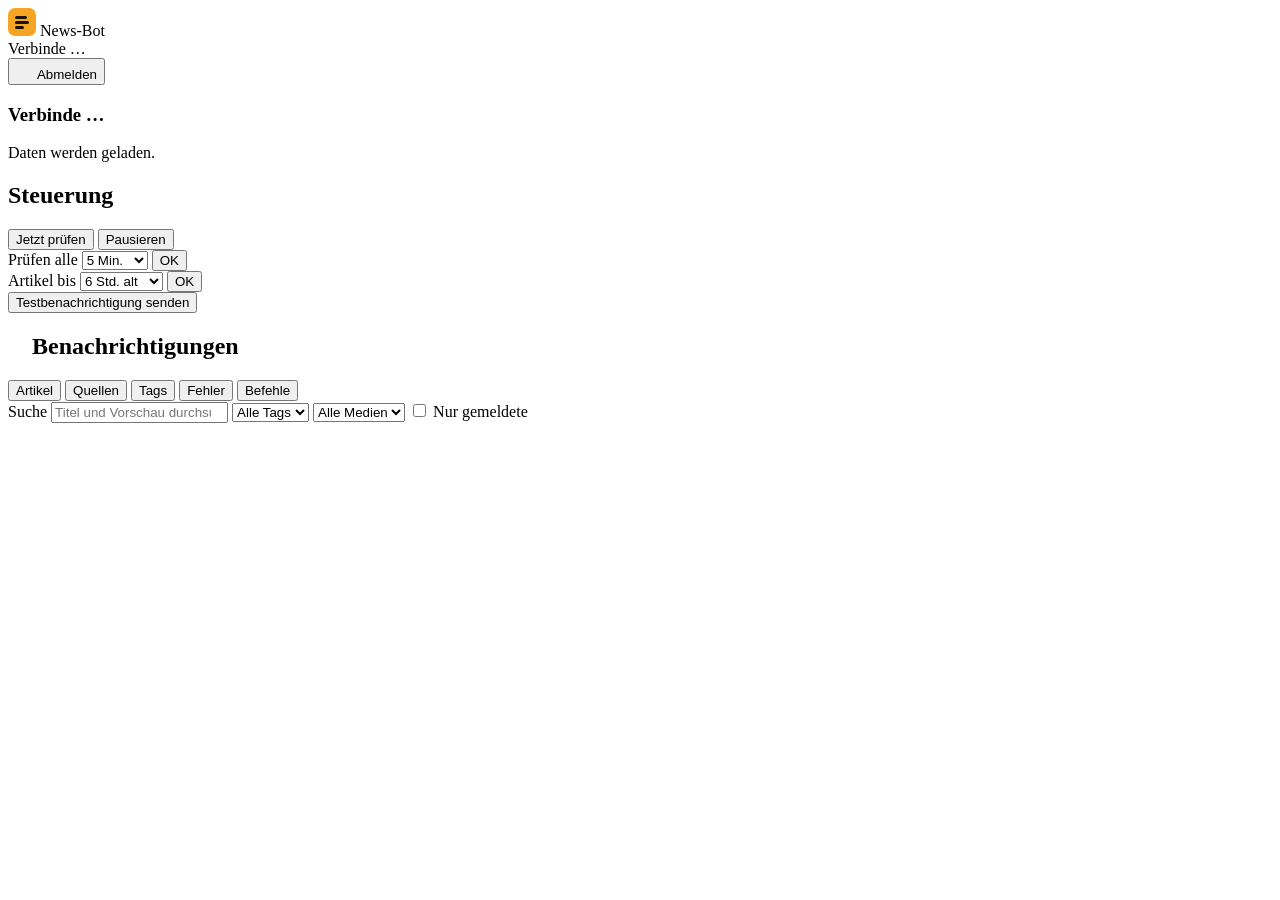
==== web/static/index.html @ 67e9cfe5 "Höchstalter einstellbar, Quellen/Tags neu gestaltet, Datei-Import - "Artikel bis …" auf der Seite ei" ====
<!doctype html>
<html lang="de">
<head>
  <meta charset="utf-8">
  <meta name="viewport" content="width=device-width, initial-scale=1, viewport-fit=cover">
  <meta name="robots" content="noindex, nofollow">
  <title>News-Bot</title>
  <link rel="preload" href="/static/fonts/plex-sans-400.woff2" as="font" type="font/woff2" crossorigin>
  <link rel="preload" href="/static/fonts/plex-sans-600.woff2" as="font" type="font/woff2" crossorigin>
  <link rel="stylesheet" href="/static/style.css">
  <link rel="manifest" href="/manifest.webmanifest">
  <link rel="apple-touch-icon" href="/static/icon-192.png">
  <meta name="theme-color" content="#172133">
  <meta name="apple-mobile-web-app-capable" content="yes">
  <meta name="apple-mobile-web-app-status-bar-style" content="black">
  <meta name="apple-mobile-web-app-title" content="News-Bot">
</head>
<body>

<header class="kopfleiste">
  <div class="marke">
    <svg width="28" height="28" viewBox="0 0 28 28" aria-hidden="true"><rect width="28" height="28" rx="7" fill="#f5a524"/><rect x="7" y="8" width="12" height="3" rx="1.5" fill="#1a1300"/><rect x="7" y="13" width="14" height="3" rx="1.5" fill="#1a1300"/><rect x="7" y="18" width="9" height="3" rx="1.5" fill="#1a1300"/></svg>
    <span class="marke-name">News-Bot</span>
  </div>
  <div class="kopf-status" aria-hidden="true">
    <span id="kopf-punkt" class="punkt"></span>
    <span id="kopf-text">Verbinde …</span>
  </div>
  <form method="post" action="/logout" class="abmelden">
    <button type="submit" class="abmelde-knopf" aria-label="Abmelden">
      <svg width="18" height="18" viewBox="0 0 24 24" fill="none" stroke-width="2" stroke-linecap="round" stroke-linejoin="round" aria-hidden="true"><path d="M9 21H5a2 2 0 0 1-2-2V5a2 2 0 0 1 2-2h4"/><path d="m16 17 5-5-5-5"/><path d="M21 12H9"/></svg>
      <span class="abmelde-text">Abmelden</span>
    </button>
  </form>
</header>

<div class="seite">

  <aside class="seitenleiste" aria-label="Status und Steuerung">
    <section id="status-karte" class="status-karte" aria-label="Status" aria-live="polite">
      <div class="status-kopf">
        <span id="status-punkt" class="punkt" aria-hidden="true"></span>
        <h1 id="signal-titel" class="status-titel">Verbinde …</h1>
      </div>
      <p id="status-zeile1" class="status-haupt">Daten werden geladen.</p>
      <p id="status-zeile2" class="leise"></p>
      <p id="status-zeile3" class="leise"></p>
    </section>

    <section class="steuerung" aria-label="Bot steuern">
      <h2 class="abschnitt">Steuerung</h2>
      <div class="knopf-gitter">
        <button type="button" class="knopf haupt" data-aktion="jetzt_pruefen">Jetzt prüfen</button>
        <button type="button" class="knopf" id="pause-knopf" data-aktion="pausieren">Pausieren</button>
      </div>
      <div class="intervall">
        <label for="intervall">Prüfen alle</label>
        <select id="intervall">
          <option value="5">5 Min.</option>
          <option value="10">10 Min.</option>
          <option value="15">15 Min.</option>
          <option value="30">30 Min.</option>
          <option value="60">60 Min.</option>
          <option value="120">2 Std.</option>
        </select>
        <button type="button" class="knopf" data-aktion="intervall" aria-label="Intervall übernehmen">OK</button>
      </div>
      <div class="intervall">
        <label for="max-alter" title="Ältere Artikel meldet der Bot nicht mehr">Artikel bis</label>
        <select id="max-alter">
          <option value="6">6 Std. alt</option>
          <option value="12">12 Std. alt</option>
          <option value="24">24 Std. alt</option>
          <option value="48">2 Tage alt</option>
          <option value="72">3 Tage alt</option>
          <option value="168">7 Tage alt</option>
        </select>
        <button type="button" class="knopf" data-aktion="max_alter" aria-label="Höchstalter übernehmen">OK</button>
      </div>
      <button type="button" class="knopf" data-aktion="testnachricht">Testbenachrichtigung senden</button>
      <p id="rueckmeldung" class="rueckmeldung" role="status" aria-live="polite"></p>
    </section>

    <section id="push-kasten" class="kasten" aria-label="Benachrichtigungen">
      <h2 class="kasten-titel">
        <svg width="18" height="18" viewBox="0 0 24 24" fill="none" stroke-width="2" stroke-linecap="round" stroke-linejoin="round" aria-hidden="true"><path d="M6 8a6 6 0 0 1 12 0c0 7 3 9 3 9H3s3-2 3-9"/><path d="M10.3 21a1.94 1.94 0 0 0 3.4 0"/></svg>
        <span id="push-titel">Benachrichtigungen</span>
      </h2>
      <p id="push-hinweis"></p>
      <button type="button" id="push-knopf" class="knopf" hidden>Auf diesem Gerät einschalten</button>
    </section>
  </aside>

  <main class="inhalt">
    <div class="reiter" role="tablist" aria-label="Ansicht">
      <button type="button" role="tab" id="reiter-artikel" aria-controls="bereich-artikel" aria-selected="true">
        Artikel <span id="zahl-artikel" class="zahl"></span>
      </button>
      <button type="button" role="tab" id="reiter-quellen" aria-controls="bereich-quellen" aria-selected="false" tabindex="-1">
        Quellen <span id="zahl-quellen" class="zahl"></span>
      </button>
      <button type="button" role="tab" id="reiter-tags" aria-controls="bereich-tags" aria-selected="false" tabindex="-1">
        Tags <span id="zahl-tags" class="zahl"></span>
      </button>
      <button type="button" role="tab" id="reiter-fehler" aria-controls="bereich-fehler" aria-selected="false" tabindex="-1">
        Fehler <span id="zahl-fehler" class="zahl"></span>
      </button>
      <button type="button" role="tab" id="reiter-befehle" aria-controls="bereich-befehle" aria-selected="false" tabindex="-1">
        Befehle
      </button>
    </div>

    <section id="bereich-artikel" role="tabpanel" aria-labelledby="reiter-artikel">
      <div class="filter" role="search">
        <label for="suche" class="nur-vorlesen">Suche</label>
        <input id="suche" type="search" placeholder="Titel und Vorschau durchsuchen">
        <select id="filter-tag" aria-label="Tag"><option value="">Alle Tags</option></select>
        <select id="filter-medium" aria-label="Medium"><option value="">Alle Medien</option></select>
        <label class="haken"><input id="nur-gemeldet" type="checkbox"> Nur gemeldete</label>
      </div>
      <p id="anzahl" class="anzahl leise"></p>
      <ol id="ticker" class="ticker"></ol>
      <button type="button" id="mehr" class="knopf mehr" hidden>Weitere anzeigen</button>
    </section>

    <section id="bereich-quellen" role="tabpanel" aria-labelledby="reiter-quellen" hidden>
      <div class="werkzeugleiste">
        <label class="suchfeld">
          <svg width="18" height="18" viewBox="0 0 24 24" fill="none" stroke="currentColor" stroke-width="2" stroke-linecap="round" aria-hidden="true"><circle cx="11" cy="11" r="7"/><path d="m20 20-3.5-3.5"/></svg>
          <span class="nur-vorlesen">Quellen durchsuchen</span>
          <input id="quellen-suche" type="search" placeholder="Quellen durchsuchen" autocomplete="off">
        </label>
        <div class="werkzeug-knoepfe">
          <button type="button" class="knopf mit-symbol" data-import="quellen"><svg width="18" height="18" viewBox="0 0 24 24" fill="none" stroke="currentColor" stroke-width="2" stroke-linecap="round" stroke-linejoin="round" aria-hidden="true"><path d="M21 15v4a2 2 0 0 1-2 2H5a2 2 0 0 1-2-2v-4"/><path d="m7 10 5 5 5-5"/><path d="M12 15V3"/></svg><span>Datei importieren</span></button>
          <button type="button" class="knopf haupt mit-symbol" id="quellen-neu"><svg width="18" height="18" viewBox="0 0 24 24" fill="none" stroke="currentColor" stroke-width="2.2" stroke-linecap="round" aria-hidden="true"><path d="M12 5v14"/><path d="M5 12h14"/></svg><span>Quellen hinzufügen</span></button>
        </div>
      </div>
      <p id="quellen-info" class="bereich-info"></p>
      <p id="quellen-rueck" class="rueckmeldung" role="status" aria-live="polite"></p>
      <div id="quellen-ausstehend"></div>
      <div id="quellen-rahmen" class="tabellen-rahmen">
        <table class="quellen-tabelle">
          <caption class="nur-vorlesen">Quellen nach Wochentag. Ein Tag-Knopf schaltet die Quelle für diesen Tag ein oder aus.</caption>
          <thead><tr id="quellen-kopf"></tr></thead>
          <tbody id="quellen-zeilen"></tbody>
        </table>
      </div>
      <div id="quellen-leer" class="leer-kasten" hidden></div>
    </section>

    <section id="bereich-tags" role="tabpanel" aria-labelledby="reiter-tags" hidden>
      <div class="werkzeugleiste">
        <label class="suchfeld">
          <svg width="18" height="18" viewBox="0 0 24 24" fill="none" stroke="currentColor" stroke-width="2" stroke-linecap="round" aria-hidden="true"><circle cx="11" cy="11" r="7"/><path d="m20 20-3.5-3.5"/></svg>
          <span class="nur-vorlesen">Tags und Schlagwörter durchsuchen</span>
          <input id="tags-suche" type="search" placeholder="Tags und Schlagwörter durchsuchen" autocomplete="off">
        </label>
        <div class="werkzeug-knoepfe">
          <button type="button" class="knopf mit-symbol" data-import="tags"><svg width="18" height="18" viewBox="0 0 24 24" fill="none" stroke="currentColor" stroke-width="2" stroke-linecap="round" stroke-linejoin="round" aria-hidden="true"><path d="M21 15v4a2 2 0 0 1-2 2H5a2 2 0 0 1-2-2v-4"/><path d="m7 10 5 5 5-5"/><path d="M12 15V3"/></svg><span>Datei importieren</span></button>
          <button type="button" class="knopf haupt mit-symbol" id="tag-neu"><svg width="18" height="18" viewBox="0 0 24 24" fill="none" stroke="currentColor" stroke-width="2.2" stroke-linecap="round" aria-hidden="true"><path d="M12 5v14"/><path d="M5 12h14"/></svg><span>Neuer Tag</span></button>
        </div>
      </div>
      <p id="tags-info" class="bereich-info"></p>
      <p id="tags-rueck" class="rueckmeldung" role="status" aria-live="polite"></p>
      <div id="tags-ausstehend"></div>
      <div id="tags-karten" class="karten-raster"></div>
      <div id="tags-leer" class="leer-kasten" hidden></div>
    </section>

    <section id="bereich-fehler" role="tabpanel" aria-labelledby="reiter-fehler" hidden>
      <p class="bereich-hinweis leise">Quellen, die sich nicht abrufen ließen. Pro Quelle höchstens ein Eintrag pro Stunde.</p>
      <ul id="fehler" class="nebenliste"></ul>
    </section>

    <section id="bereich-befehle" role="tabpanel" aria-labelledby="reiter-befehle" hidden>
      <p class="bereich-hinweis leise">Was du über die Knöpfe geschickt hast und was der Bot daraus gemacht hat.</p>
      <ul id="befehle" class="nebenliste"></ul>
    </section>
  </main>

</div>
<dialog id="dialog-quellen" class="dialog" aria-labelledby="dialog-quellen-titel">
  <form id="quellen-form" class="dialog-inhalt" novalidate>
    <header class="dialog-kopf">
      <h2 id="dialog-quellen-titel">Quellen hinzufügen</h2>
      <button type="button" class="symbol-knopf" data-schliessen aria-label="Schließen"><svg width="18" height="18" viewBox="0 0 24 24" fill="none" stroke="currentColor" stroke-width="2" stroke-linecap="round" stroke-linejoin="round" aria-hidden="true"><path d="M18 6 6 18"/><path d="m6 6 12 12"/></svg></button>
    </header>
    <div class="feld">
      <label for="quellen-urls">Adressen</label>
      <textarea id="quellen-urls" rows="5" spellcheck="false" autocapitalize="off" autocomplete="off" placeholder="derstandard.at&#10;https://www.heise.de/rss/heise.rdf"></textarea>
      <p class="feld-hilfe">Eine pro Zeile. Startseite, Ressortseite oder direkt die Feed-Adresse.</p>
    </div>
    <fieldset class="feld">
      <legend>An welchen Tagen?</legend>
      <div id="tage-wahl" class="tage-wahl"></div>
      <div class="schnellwahl">
        <button type="button" class="link-knopf" data-tage="werktage">Mo–Fr</button>
        <button type="button" class="link-knopf" data-tage="alle">Alle</button>
        <button type="button" class="link-knopf" data-tage="keine">Keine</button>
      </div>
    </fieldset>
    <p id="quellen-fehler" class="dialog-fehler" role="alert"></p>
    <footer class="dialog-fuss">
      <button type="button" class="knopf" data-schliessen>Abbrechen</button>
      <button type="submit" class="knopf haupt">Hinzufügen</button>
    </footer>
  </form>
</dialog>

<dialog id="dialog-tag" class="dialog" aria-labelledby="dialog-tag-titel">
  <form id="tag-form" class="dialog-inhalt" novalidate>
    <header class="dialog-kopf">
      <h2 id="dialog-tag-titel">Neuer Tag</h2>
      <button type="button" class="symbol-knopf" data-schliessen aria-label="Schließen"><svg width="18" height="18" viewBox="0 0 24 24" fill="none" stroke="currentColor" stroke-width="2" stroke-linecap="round" stroke-linejoin="round" aria-hidden="true"><path d="M18 6 6 18"/><path d="m6 6 12 12"/></svg></button>
    </header>
    <div class="feld">
      <label for="tag-name">Name</label>
      <input id="tag-name" type="text" maxlength="40" list="tag-namen" autocomplete="off" placeholder="z. B. Cybersecurity">
      <datalist id="tag-namen"></datalist>
      <p id="tag-name-hinweis" class="feld-hilfe"></p>
    </div>
    <div class="feld">
      <label for="tag-wort-eingabe">Schlagwörter</label>
      <div class="chip-eingabe">
        <ul id="tag-chip-liste" class="woerter" aria-label="Gewählte Schlagwörter"></ul>
        <input id="tag-wort-eingabe" type="text" maxlength="600" autocomplete="off" spellcheck="false" autocapitalize="off" placeholder="Wort eintippen, Enter">
      </div>
      <p class="feld-hilfe">Enter oder Komma übernimmt ein Wort. <strong>cyber*</strong> findet auch „Cyberangriff“, ohne * zählt nur das ganze Wort. Groß-/Kleinschreibung egal.</p>
    </div>
    <p id="tag-fehler" class="dialog-fehler" role="alert"></p>
    <footer class="dialog-fuss">
      <button type="button" class="knopf" data-schliessen>Abbrechen</button>
      <button type="submit" class="knopf haupt">Tag speichern</button>
    </footer>
  </form>
</dialog>

<dialog id="dialog-import" class="dialog breit" aria-labelledby="import-titel">
  <form id="import-form" class="dialog-inhalt" novalidate>
    <header class="dialog-kopf">
      <h2 id="import-titel">Datei importieren</h2>
      <button type="button" class="symbol-knopf" data-schliessen aria-label="Schließen"><svg width="18" height="18" viewBox="0 0 24 24" fill="none" stroke="currentColor" stroke-width="2" stroke-linecap="round" stroke-linejoin="round" aria-hidden="true"><path d="M18 6 6 18"/><path d="m6 6 12 12"/></svg></button>
    </header>
    <label id="import-ablage" class="ablage">
      <input id="import-datei" type="file" accept=".csv,.json,.txt,text/csv,application/json" class="nur-vorlesen">
      <svg width="34" height="34" viewBox="0 0 24 24" fill="none" stroke="currentColor" stroke-width="1.6" stroke-linecap="round" stroke-linejoin="round" aria-hidden="true"><path d="M14 3H6a2 2 0 0 0-2 2v14a2 2 0 0 0 2 2h12a2 2 0 0 0 2-2V9z"/><path d="M14 3v6h6"/><path d="M12 18v-6"/><path d="m9 15 3-3 3 3"/></svg>
      <span><strong>Datei auswählen</strong> oder hierher ziehen</span>
      <span id="import-dateiname" class="feld-hilfe">CSV oder JSON, höchstens 2 MB</span>
    </label>
    <details class="format-hilfe">
      <summary>Welche Formate werden erkannt?</summary>
      <div id="import-formate"></div>
    </details>
    <div id="import-vorschau" class="import-vorschau" hidden></div>
    <p id="import-fehler" class="dialog-fehler" role="alert"></p>
    <footer class="dialog-fuss">
      <button type="button" class="knopf" data-schliessen>Abbrechen</button>
      <button type="submit" id="import-start" class="knopf haupt" disabled>Importieren</button>
    </footer>
  </form>
</dialog>

<script src="/static/app.js"></script>
<script src="/static/verwaltung.js"></script>
</body>
</html>
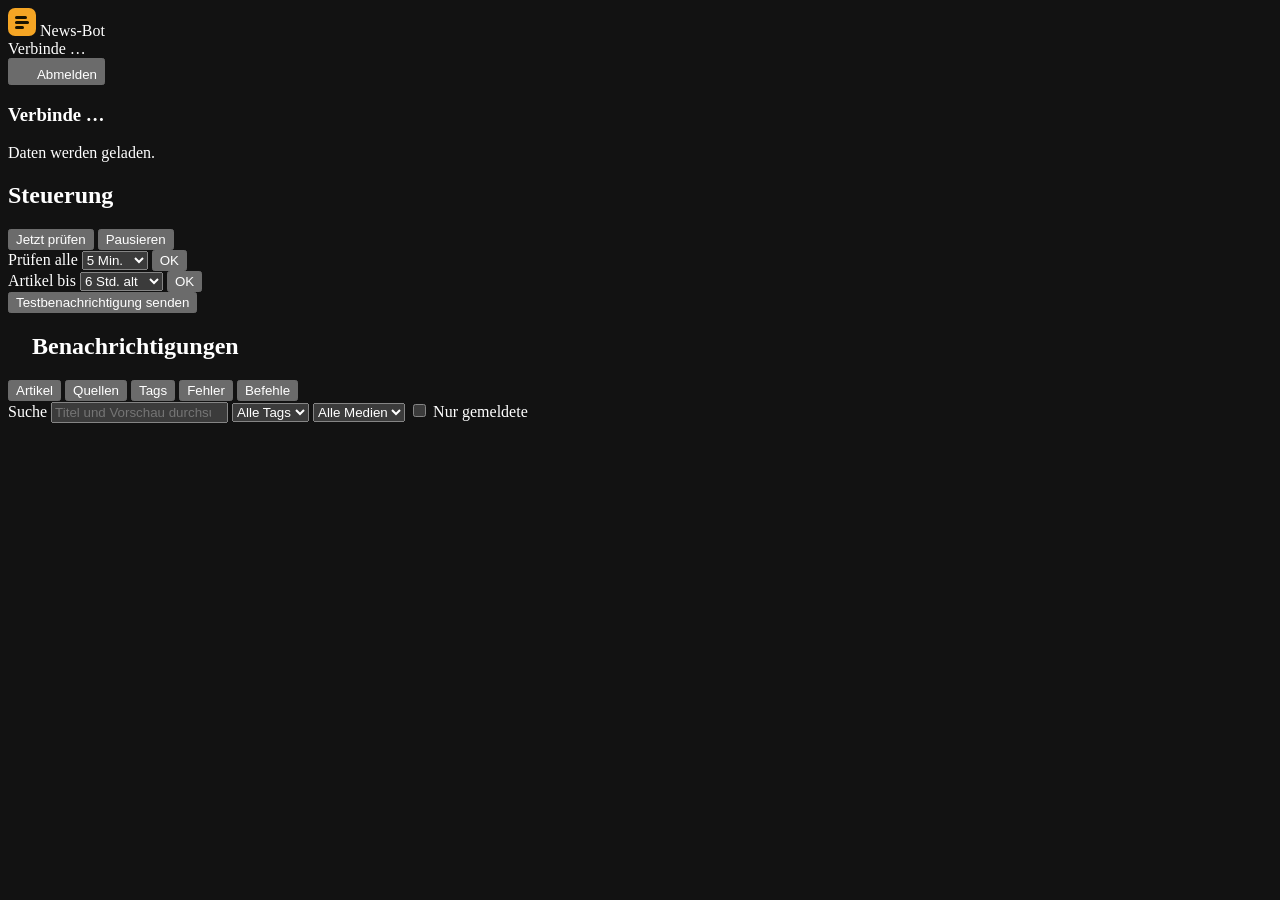
==== commit 36d34420: "- CSS, Skripte und Schriften werden mit Versionsnummer zwischengespeichert,   dunkler Hintergrund vo" ====
--- a/web/static/index.html
+++ b/web/static/index.html
@@ -4,10 +4,11 @@
   <meta charset="utf-8">
   <meta name="viewport" content="width=device-width, initial-scale=1, viewport-fit=cover">
   <meta name="robots" content="noindex, nofollow">
+  <meta name="color-scheme" content="dark">
   <title>News-Bot</title>
+  <link rel="stylesheet" href="/static/style.css">
   <link rel="preload" href="/static/fonts/plex-sans-400.woff2" as="font" type="font/woff2" crossorigin>
   <link rel="preload" href="/static/fonts/plex-sans-600.woff2" as="font" type="font/woff2" crossorigin>
-  <link rel="stylesheet" href="/static/style.css">
   <link rel="manifest" href="/manifest.webmanifest">
   <link rel="apple-touch-icon" href="/static/icon-192.png">
   <meta name="theme-color" content="#172133">
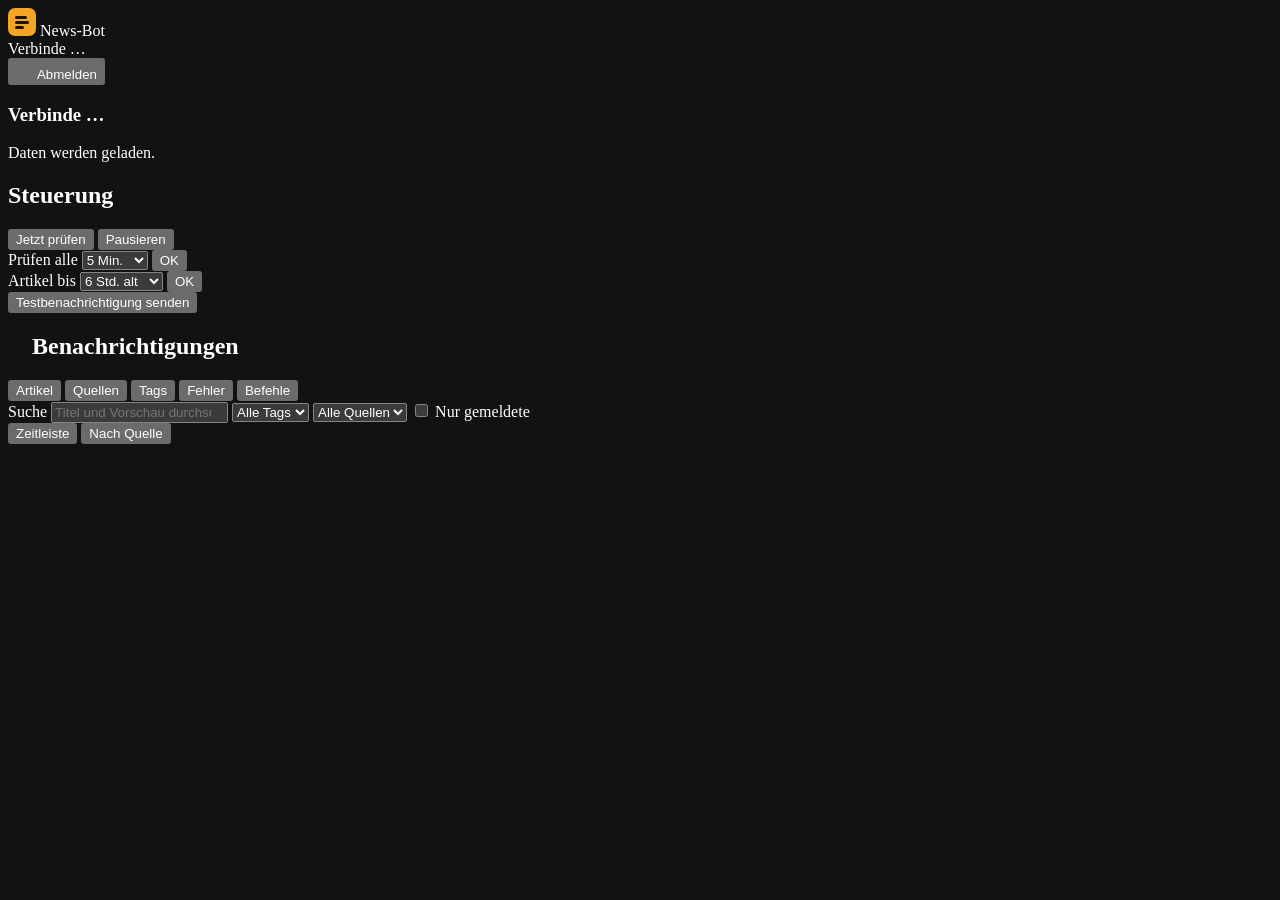
==== commit 64fd0f4b: "Artikel übersichtlicher: Farben pro Quelle, Ansicht nach Quelle, Details - jede Quelle mit eigener F" ====
--- a/web/static/index.html
+++ b/web/static/index.html
@@ -116,11 +116,16 @@
         <label for="suche" class="nur-vorlesen">Suche</label>
         <input id="suche" type="search" placeholder="Titel und Vorschau durchsuchen">
         <select id="filter-tag" aria-label="Tag"><option value="">Alle Tags</option></select>
-        <select id="filter-medium" aria-label="Medium"><option value="">Alle Medien</option></select>
+        <select id="filter-medium" aria-label="Quelle"><option value="">Alle Quellen</option></select>
         <label class="haken"><input id="nur-gemeldet" type="checkbox"> Nur gemeldete</label>
-      </div>
+        <div class="ansicht-wahl" role="group" aria-label="Darstellung">
+          <button type="button" data-ansicht="zeit" aria-pressed="true">Zeitleiste</button>
+          <button type="button" data-ansicht="quelle" aria-pressed="false">Nach Quelle</button>
+        </div>
+      </div>
+      <ul id="medien-leiste" class="medien-leiste" aria-label="Schnellfilter nach Quelle" hidden></ul>
       <p id="anzahl" class="anzahl leise"></p>
-      <ol id="ticker" class="ticker"></ol>
+      <div id="ticker" class="ticker"></div>
       <button type="button" id="mehr" class="knopf mehr" hidden>Weitere anzeigen</button>
     </section>
 
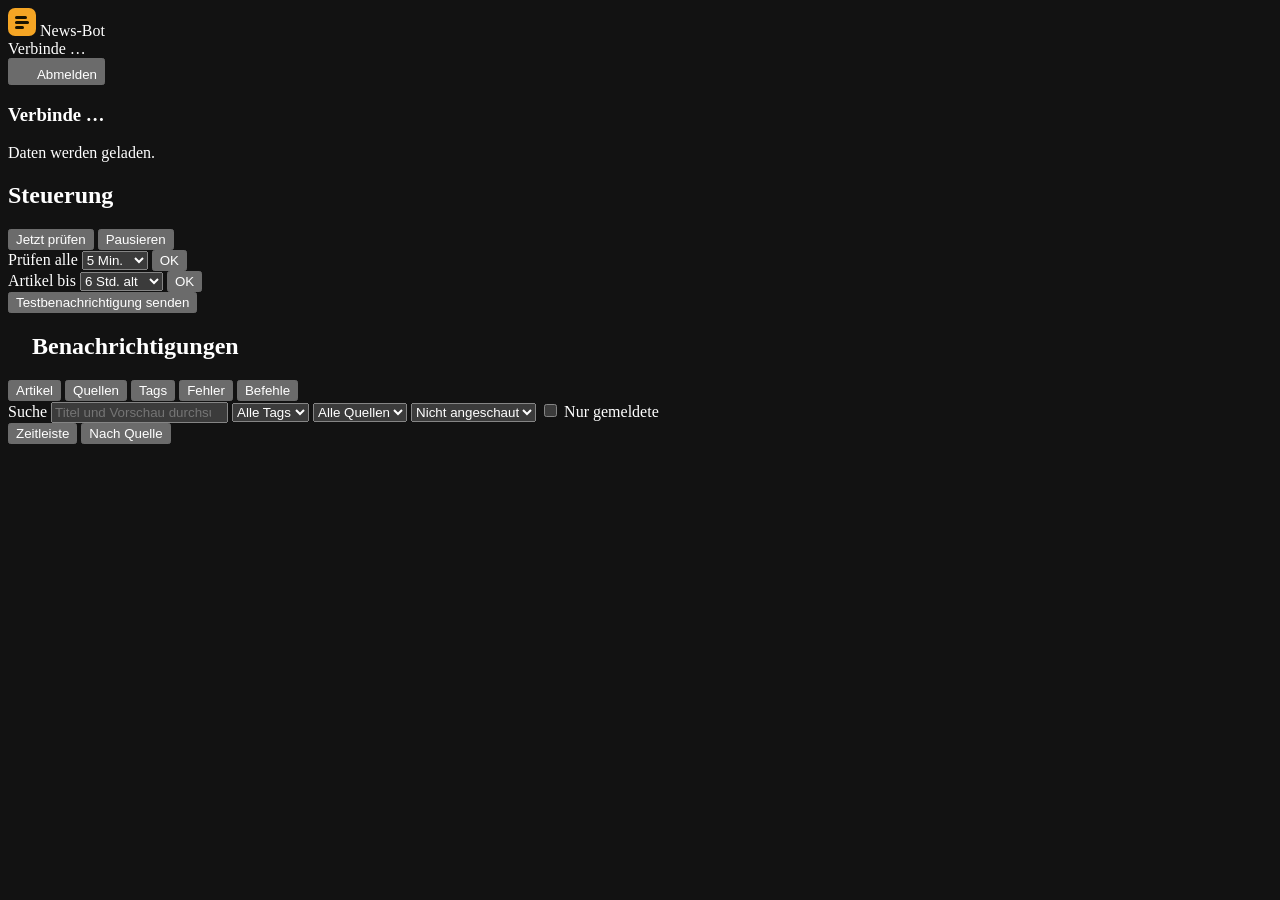
==== commit 273747d7: "Artikel abhaken: angeschaut markieren, ausblenden und filtern - Jede Artikelkarte hat einen Knopf „A" ====
--- a/web/static/index.html
+++ b/web/static/index.html
@@ -117,6 +117,11 @@
         <input id="suche" type="search" placeholder="Titel und Vorschau durchsuchen">
         <select id="filter-tag" aria-label="Tag"><option value="">Alle Tags</option></select>
         <select id="filter-medium" aria-label="Quelle"><option value="">Alle Quellen</option></select>
+        <select id="filter-gelesen" aria-label="Angeschaut oder nicht">
+          <option value="offen">Nicht angeschaut</option>
+          <option value="angeschaut">Angeschaut</option>
+          <option value="">Alle</option>
+        </select>
         <label class="haken"><input id="nur-gemeldet" type="checkbox"> Nur gemeldete</label>
         <div class="ansicht-wahl" role="group" aria-label="Darstellung">
           <button type="button" data-ansicht="zeit" aria-pressed="true">Zeitleiste</button>
@@ -124,7 +129,11 @@
         </div>
       </div>
       <ul id="medien-leiste" class="medien-leiste" aria-label="Schnellfilter nach Quelle" hidden></ul>
-      <p id="anzahl" class="anzahl leise"></p>
+      <div class="anzahl-zeile">
+        <p id="anzahl" class="anzahl leise"></p>
+        <button type="button" id="alle-abhaken" class="link-knopf" hidden>Alle als angeschaut markieren</button>
+      </div>
+      <p id="artikel-rueck" class="rueckmeldung" role="status" aria-live="polite"></p>
       <div id="ticker" class="ticker"></div>
       <button type="button" id="mehr" class="knopf mehr" hidden>Weitere anzeigen</button>
     </section>
@@ -158,8 +167,8 @@
       <div class="werkzeugleiste">
         <label class="suchfeld">
           <svg width="18" height="18" viewBox="0 0 24 24" fill="none" stroke="currentColor" stroke-width="2" stroke-linecap="round" aria-hidden="true"><circle cx="11" cy="11" r="7"/><path d="m20 20-3.5-3.5"/></svg>
-          <span class="nur-vorlesen">Tags und Schlagwörter durchsuchen</span>
-          <input id="tags-suche" type="search" placeholder="Tags und Schlagwörter durchsuchen" autocomplete="off">
+          <span class="nur-vorlesen">Tags und Beschreibungen durchsuchen</span>
+          <input id="tags-suche" type="search" placeholder="Tags durchsuchen" autocomplete="off">
         </label>
         <div class="werkzeug-knoepfe">
           <button type="button" class="knopf mit-symbol" data-import="tags"><svg width="18" height="18" viewBox="0 0 24 24" fill="none" stroke="currentColor" stroke-width="2" stroke-linecap="round" stroke-linejoin="round" aria-hidden="true"><path d="M21 15v4a2 2 0 0 1-2 2H5a2 2 0 0 1-2-2v-4"/><path d="m7 10 5 5 5-5"/><path d="M12 15V3"/></svg><span>Datei importieren</span></button>
@@ -221,17 +230,14 @@
     </header>
     <div class="feld">
       <label for="tag-name">Name</label>
-      <input id="tag-name" type="text" maxlength="40" list="tag-namen" autocomplete="off" placeholder="z. B. Cybersecurity">
+      <input id="tag-name" type="text" maxlength="80" list="tag-namen" autocomplete="off" placeholder="z. B. Ransomware">
       <datalist id="tag-namen"></datalist>
       <p id="tag-name-hinweis" class="feld-hilfe"></p>
     </div>
     <div class="feld">
-      <label for="tag-wort-eingabe">Schlagwörter</label>
-      <div class="chip-eingabe">
-        <ul id="tag-chip-liste" class="woerter" aria-label="Gewählte Schlagwörter"></ul>
-        <input id="tag-wort-eingabe" type="text" maxlength="600" autocomplete="off" spellcheck="false" autocapitalize="off" placeholder="Wort eintippen, Enter">
-      </div>
-      <p class="feld-hilfe">Enter oder Komma übernimmt ein Wort. <strong>cyber*</strong> findet auch „Cyberangriff“, ohne * zählt nur das ganze Wort. Groß-/Kleinschreibung egal.</p>
+      <label for="tag-beschreibung">Beschreibung <span class="leise">(freiwillig)</span></label>
+      <textarea id="tag-beschreibung" rows="3" maxlength="300" placeholder="z. B. Angriffe, bei denen Daten verschlüsselt und Lösegeld gefordert wird"></textarea>
+      <p class="feld-hilfe">Die KI liest jeden neuen Artikel und wählt passende Tags aus deiner Liste. Die Beschreibung hilft ihr, den Tag richtig zu verstehen – worum es geht und was <strong>nicht</strong> dazugehört.</p>
     </div>
     <p id="tag-fehler" class="dialog-fehler" role="alert"></p>
     <footer class="dialog-fuss">
